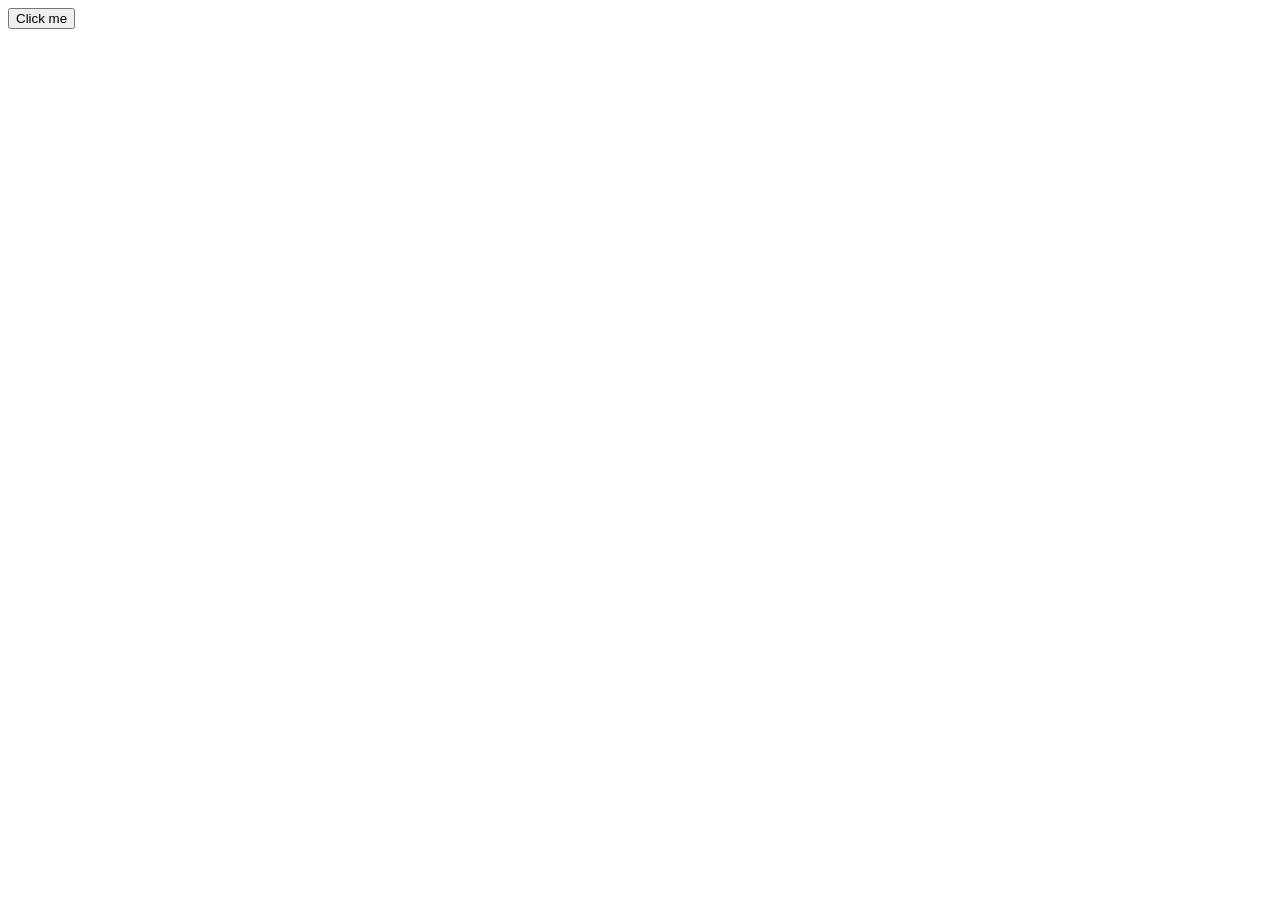
==== customEvent.html @ 60f0a72a "web techniques" ====
<!DOCTYPE html>
<html>
<head>
  <title> My Custom Event</title>
  
</head>
<body>
  <button id="myButton">Click me</button>
  <script>
    const customEvent = new CustomEvent('customEvent', { <!--Instansiatiation OR creating an Event from the Event Interface-->
      detail: {
        message: 'HELLO, CUSTOM EVENT!'
      }
    });

    // Add an event listener to the document
    document.addEventListener('customEvent', function(event) {
      console.log('Custom Event Received:', event.detail.message);
    });

    // Add a click event listener to the button to dispatch the custom event
    document.getElementById('myButton').addEventListener('click', function() {
      document.dispatchEvent(customEvent);
    });
  </script>
</body>
</html>
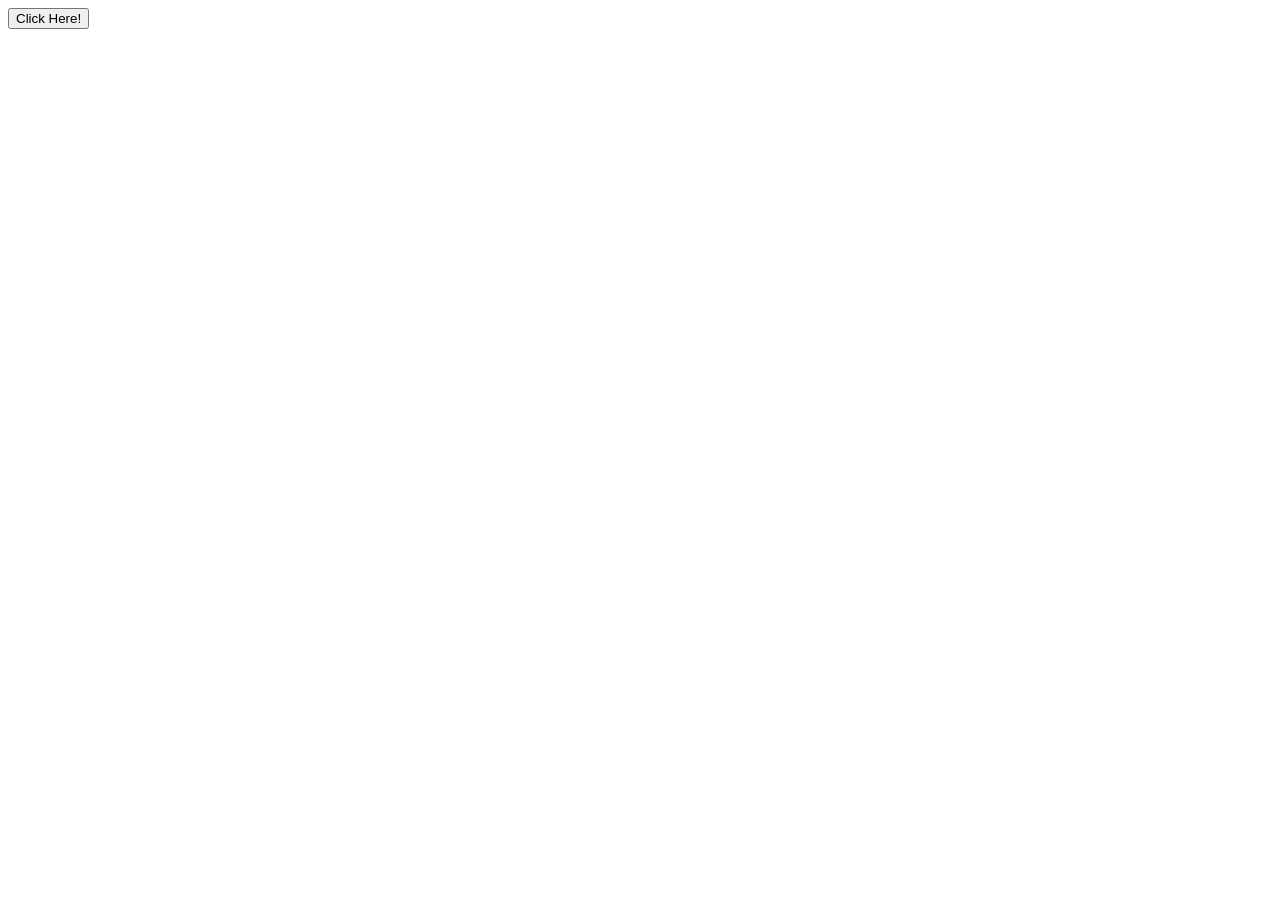
==== commit a0c1a2fa: "Asunchronous programming" ====
--- a/customEvent.html
+++ b/customEvent.html
@@ -5,7 +5,8 @@
   
 </head>
 <body>
-  <button id="myButton">Click me</button>
+  <button id="myButton">Click Here!</button>
+  
   <script>
     const customEvent = new CustomEvent('customEvent', { <!--Instansiatiation OR creating an Event from the Event Interface-->
       detail: {
